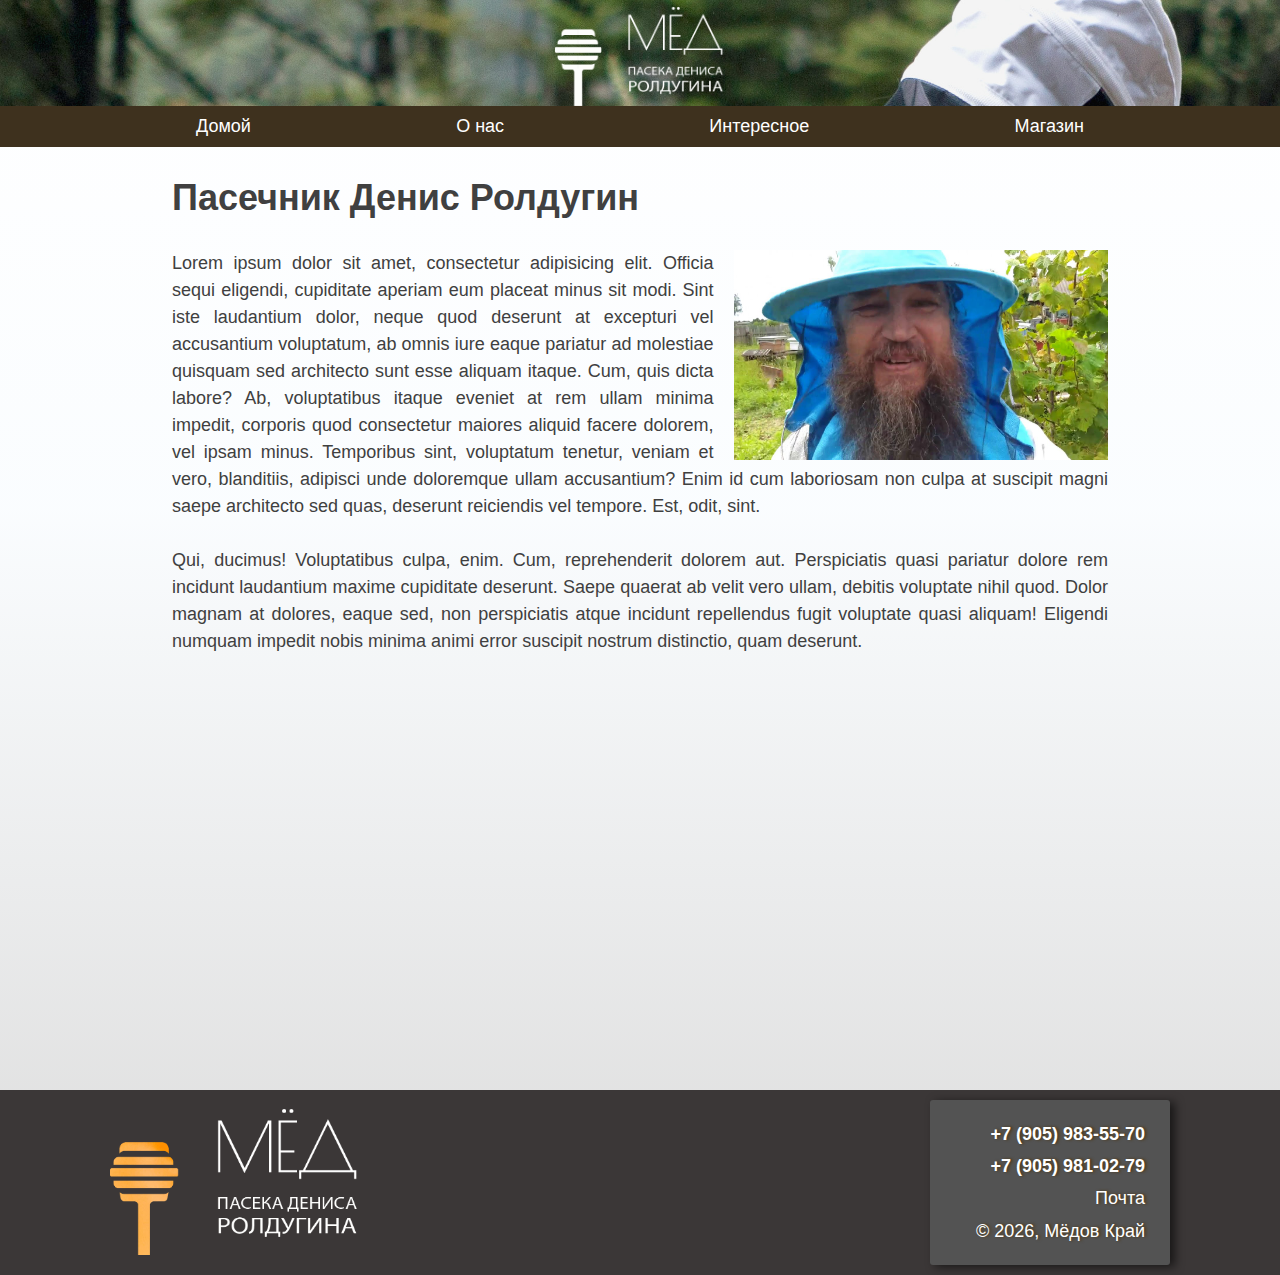
==== views/about.html @ 6573b98f "store" ====
<!DOCTYPE html>
<html lang="ru">
<head>
	<link rel="shortcut icon" href="image/favicon.ico" type="image/x-icon">
	<title>Мёдов Край</title>
	<link href="https://fonts.googleapis.com/css?family=Maven+Pro:400,500,700,900" rel="stylesheet">
	<link rel="stylesheet" href="https://use.fontawesome.com/releases/v5.8.2/css/all.css" integrity="sha384-oS3vJWv+0UjzBfQzYUhtDYW+Pj2yciDJxpsK1OYPAYjqT085Qq/1cq5FLXAZQ7Ay" crossorigin="anonymous">
	<meta charset="UTF-8">
	<link rel="stylesheet" href="../style-menus.css" type="text/css" media="all">
	
<script src="https://ajax.googleapis.com/ajax/libs/jquery/2.2.0/jquery.min.js"></script><!-- button UP -->

</head>

<body>
   
    <header class="masthead">
		<div class="centered">
			<div>
				<img class="site-logo" src="../image/honey-DR-logo-white-MY.png" alt="logo"/>
			</div><!-- .site-title -->
		</div><!-- .centered -->
	</header><!-- .masthead -->

	<main class="main-area">
		<nav id="singlenav" class="single-nav menu" role="navigation">
			<ul>
				<li class="menu-link it"><a href="../index.html" title="доfмой">Домой</a></li>
				<li class="menu-link"><a href="#" title="о нас">О нас</a></li>
				<li class="menu-link"><a href="../views/sapid.html" title="интересное">Интересное</a></li>
				<li class="menu-link store"><a class="store-a" href="../views/store.html" title="магазин">Магазин</a></li>
			</ul>
		</nav>
	
	<div class="centered about">
		
		<div class="p-about">
			<h1>Пасечник Денис Ролдугин</h1>
				<img class="a-img" src="../image/maxres3.jpg" alt="Денис Ролдугин">
				<p>Lorem ipsum dolor sit amet, consectetur adipisicing elit. Officia sequi eligendi, cupiditate aperiam eum placeat minus sit modi. Sint iste laudantium dolor, neque quod deserunt at excepturi vel accusantium voluptatum, ab omnis iure eaque pariatur ad molestiae quisquam sed architecto sunt esse aliquam itaque. Cum, quis dicta labore? Ab, voluptatibus itaque eveniet at rem ullam minima impedit, corporis quod consectetur maiores aliquid facere dolorem, vel ipsam minus. Temporibus sint, voluptatum tenetur, veniam et vero, blanditiis, adipisci unde doloremque ullam accusantium? Enim id cum laboriosam non culpa at suscipit magni saepe architecto sed quas, deserunt reiciendis vel tempore. Est, odit, sint.</p>
				<p>Qui, ducimus! Voluptatibus culpa, enim. Cum, reprehenderit dolorem aut. Perspiciatis quasi pariatur dolore rem incidunt laudantium maxime cupiditate deserunt. Saepe quaerat ab velit vero ullam, debitis voluptate nihil quod. Dolor magnam at dolores, eaque sed, non perspiciatis atque incidunt repellendus fugit voluptate quasi aliquam! Eligendi numquam impedit nobis minima animi error suscipit nostrum distinctio, quam deserunt.</p>
		</div>
	
	</div>
	
	<div class="map-about">
		<iframe width="100%" height="400" src="https://maps.google.com/maps?width=1296&amp;height=260&amp;hl=en&amp;q=%D0%B0%D0%BB%D1%82%D0%B0%D0%B9%D1%81%D0%BA%D0%B8%D0%B9%20%D0%BA%D1%80%D0%B0%D0%B9%2C%20%D0%A8%D0%B8%D0%BF%D1%83%D0%BD%D0%BE%D0%B2%D1%81%D0%BA%D0%B8%D0%B9%20%D1%80%D0%B0%D0%B9%D0%BE%D0%BD%2C%20%D0%91%D0%BE%D0%B1%D1%80%D0%BE%D0%B2%D0%BA%D0%B0+(%D0%9C%D1%91%D0%B4%D0%BE%D0%B2%20%D0%9A%D1%80%D0%B0%D0%B9)&amp;ie=UTF8&amp;t=p&amp;z=7&amp;iwloc=B&amp;output=embed" frameborder="0" scrolling="no">
		</iframe>
	</div>			
	
	</main>
	
<footer>
	<div class="f-logo"><img src="../image/homepage-DR-footer-logo.png" alt="logo"></div>

	<div class="footer-info">
		<ul>
			<li class="phone"><i class="fas fa-mobile-alt"></i><strong> &nbsp;&nbsp;+7 (905) 983-55-70</strong></li>
			<li class="phone"><i class="fas fa-mobile-alt"></i><strong> &nbsp;&nbsp;+7 (905) 981-02-79</strong></li>
			<li class="mail"><i class="far fa-envelope-open"></i> &nbsp;&nbsp;<a href="mailto:denrol@ya.ru" title="mail">Почта</a></li>
			<li class="copyright">&copy; <span id="year"></span>, Мёдов Край </li>
		</ul>
	</div>
	
</footer>

<script><!-- New Year -->
	document.getElementById("year").innerHTML = new Date().getFullYear();
</script>

<script><!-- button UP -->
	$(document).ready(function(){
	  $('body').append('<a href="#" id="go-top" title="Вверх"><i class="fas fa-angle-double-up"></i></a>');
	});

	$(function() {
	 $.fn.scrollToTop = function() {
	  $(this).hide().removeAttr("href");
	  if ($(window).scrollTop() >= "250") $(this).fadeIn("slow")
	  var scrollDiv = $(this);
	  $(window).scroll(function() {
	   if ($(window).scrollTop() <= "250") $(scrollDiv).fadeOut("slow")
	   else $(scrollDiv).fadeIn("slow")
	  });
	  $(this).click(function() {
	   $("html, body").animate({scrollTop: 0}, "slow")
	  })
	 }
	});

	$(function() {
	 $("#go-top").scrollToTop();
	});
</script>
	
</body>
</html>
---- style-menus.css ----
﻿@import url('css/reset.css');
@import url('css/accessibility.css');
@import url('css/layout.css');
@import url('css/typography.css');
@import url('css/masthead.css');
@import url('css/nav.css');
@import url('css/first-area.css');
@import url('css/second-area.css');
@import url('css/third-area.css');
@import url('css/footer.css');
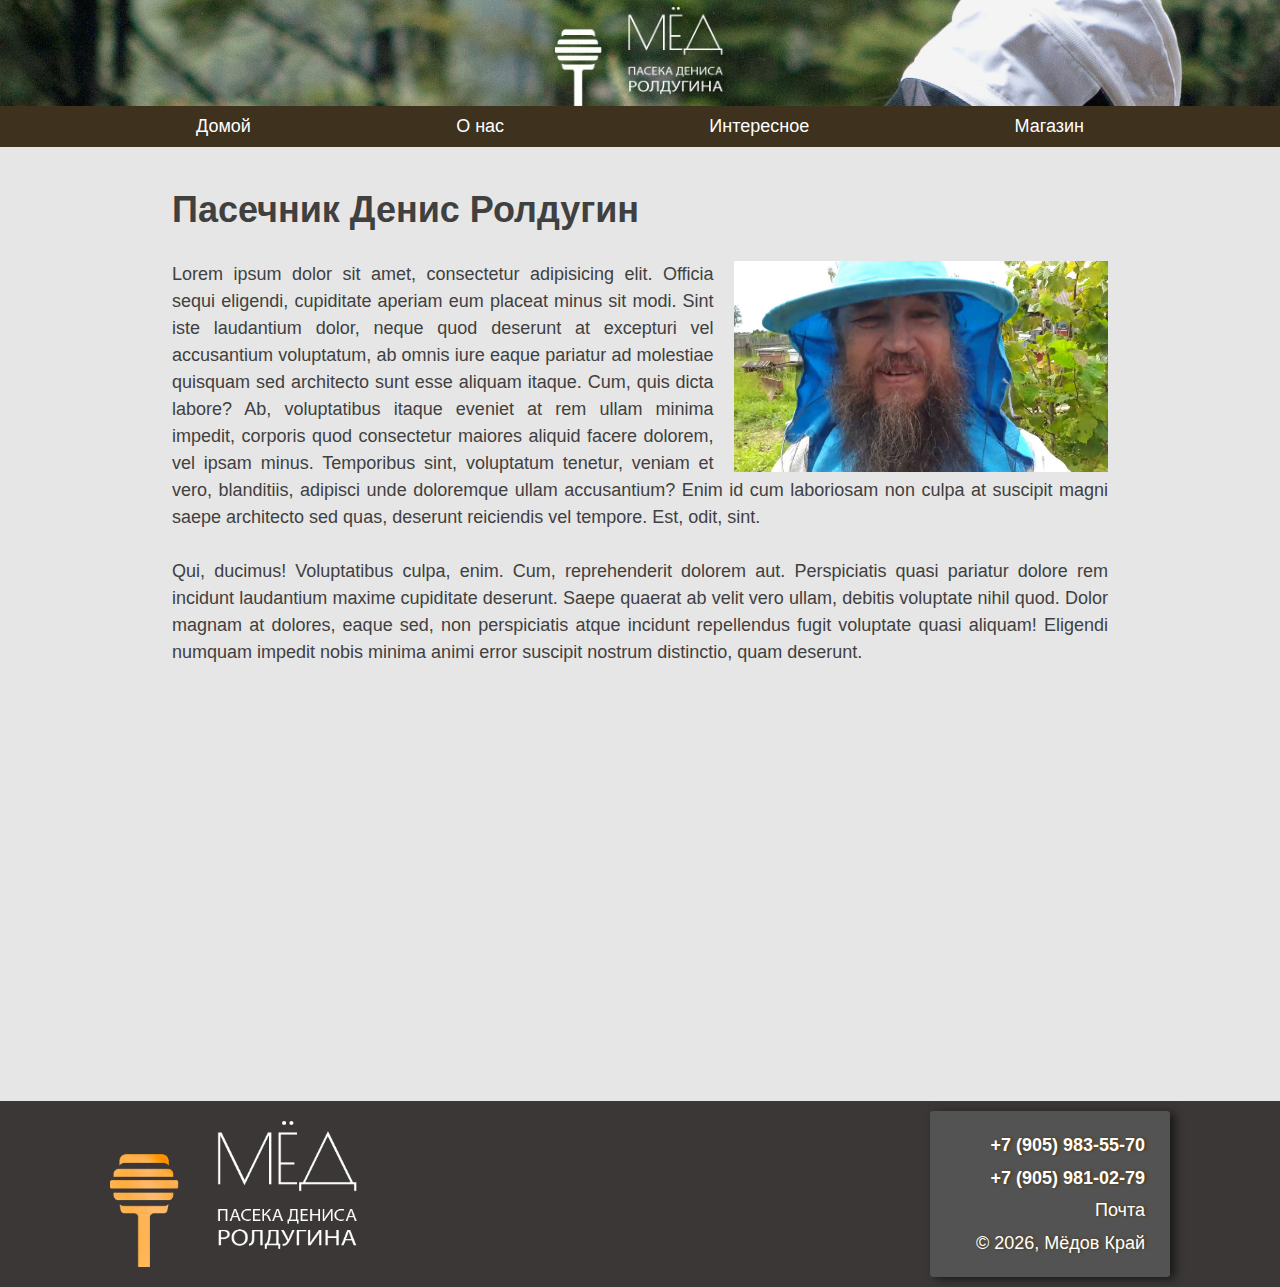
==== commit 68905a80: "a" ====
--- a/views/about.html
+++ b/views/about.html
@@ -17,7 +17,7 @@
     <header class="masthead">
 		<div class="centered">
 			<div>
-				<img class="site-logo" src="../image/honey-DR-logo-white-MY.png" alt="logo"/>
+				<a href="../index.html" title=""><img class="site-logo" src="../image/honey-DR-logo-white-MY.png" alt="logo"/></a>
 			</div><!-- .site-title -->
 		</div><!-- .centered -->
 	</header><!-- .masthead -->
@@ -51,7 +51,7 @@
 	</main>
 	
 <footer>
-	<div class="f-logo"><img src="../image/homepage-DR-footer-logo.png" alt="logo"></div>
+	<div class="f-logo"><a href="../index.html" title="домой"><img src="../image/homepage-DR-footer-logo.png" alt="logo"></a></div>
 
 	<div class="footer-info">
 		<ul>
--- a/style-menus.css
+++ b/style-menus.css
@@ -7,4 +7,5 @@
 @import url('css/first-area.css');
 @import url('css/second-area.css');
 @import url('css/third-area.css');
-@import url('css/footer.css');+@import url('css/footer.css');
+@import url('css/sapid.css');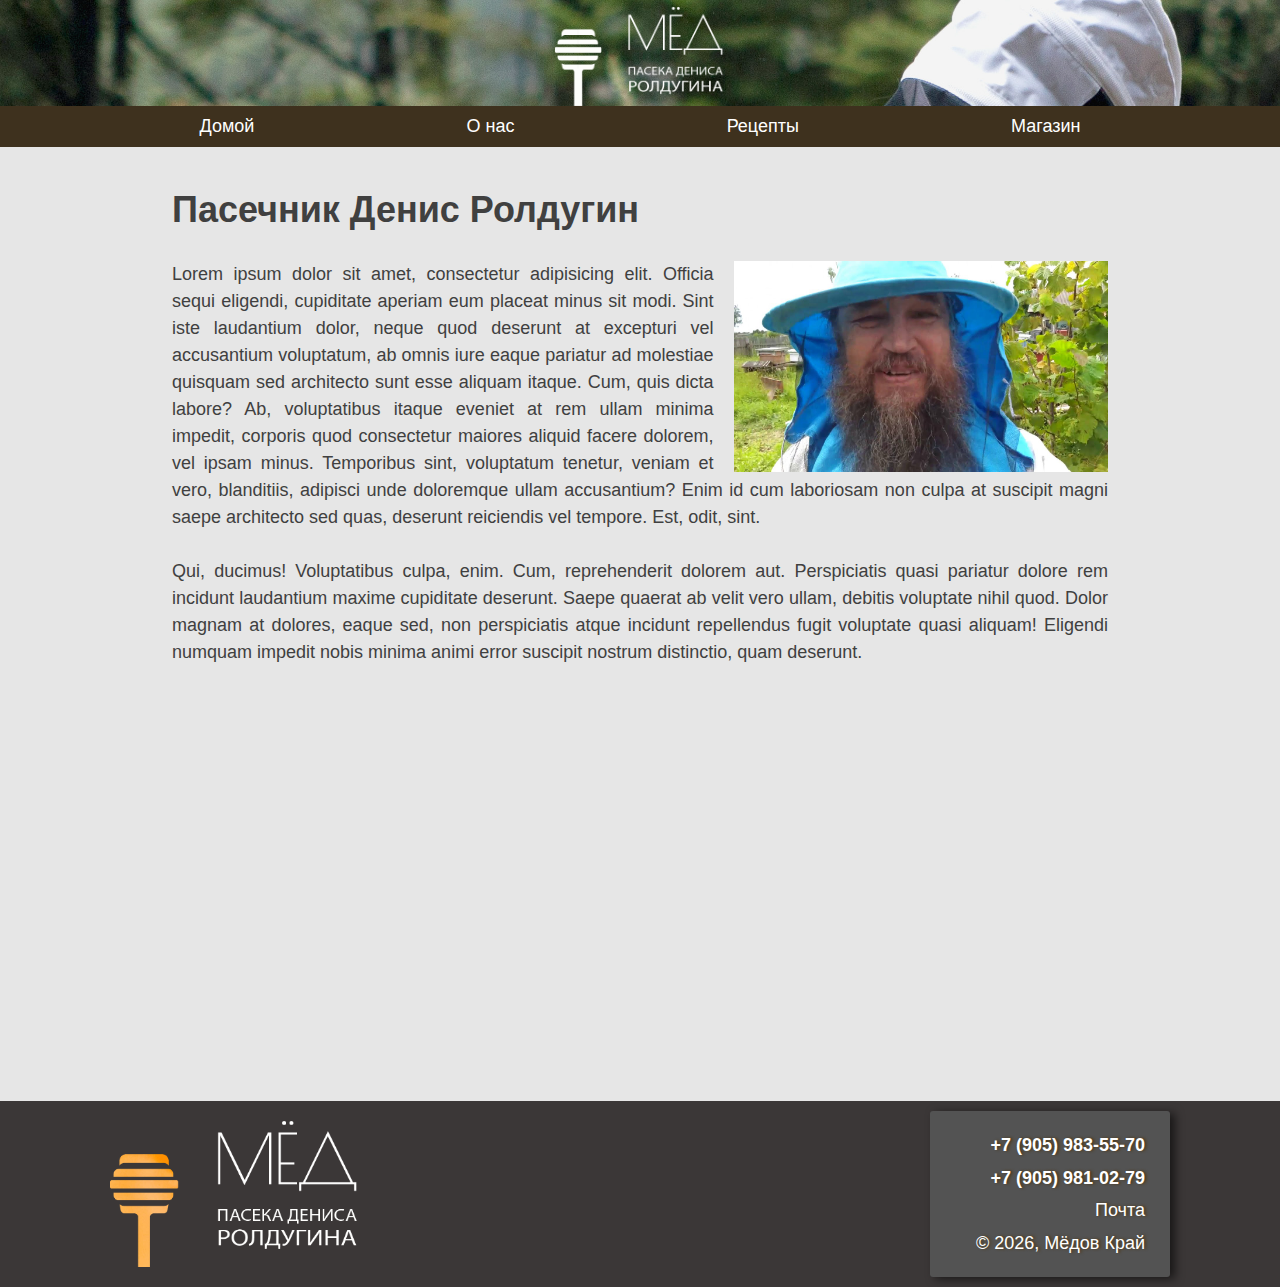
==== commit 100d603a: "store" ====
--- a/views/about.html
+++ b/views/about.html
@@ -27,7 +27,7 @@
 			<ul>
 				<li class="menu-link it"><a href="../index.html" title="доfмой">Домой</a></li>
 				<li class="menu-link"><a href="#" title="о нас">О нас</a></li>
-				<li class="menu-link"><a href="../views/sapid.html" title="интересное">Интересное</a></li>
+				<li class="menu-link"><a href="../views/sapid.html" title="рецепты">Рецепты</a></li>
 				<li class="menu-link store"><a class="store-a" href="../views/store.html" title="магазин">Магазин</a></li>
 			</ul>
 		</nav>
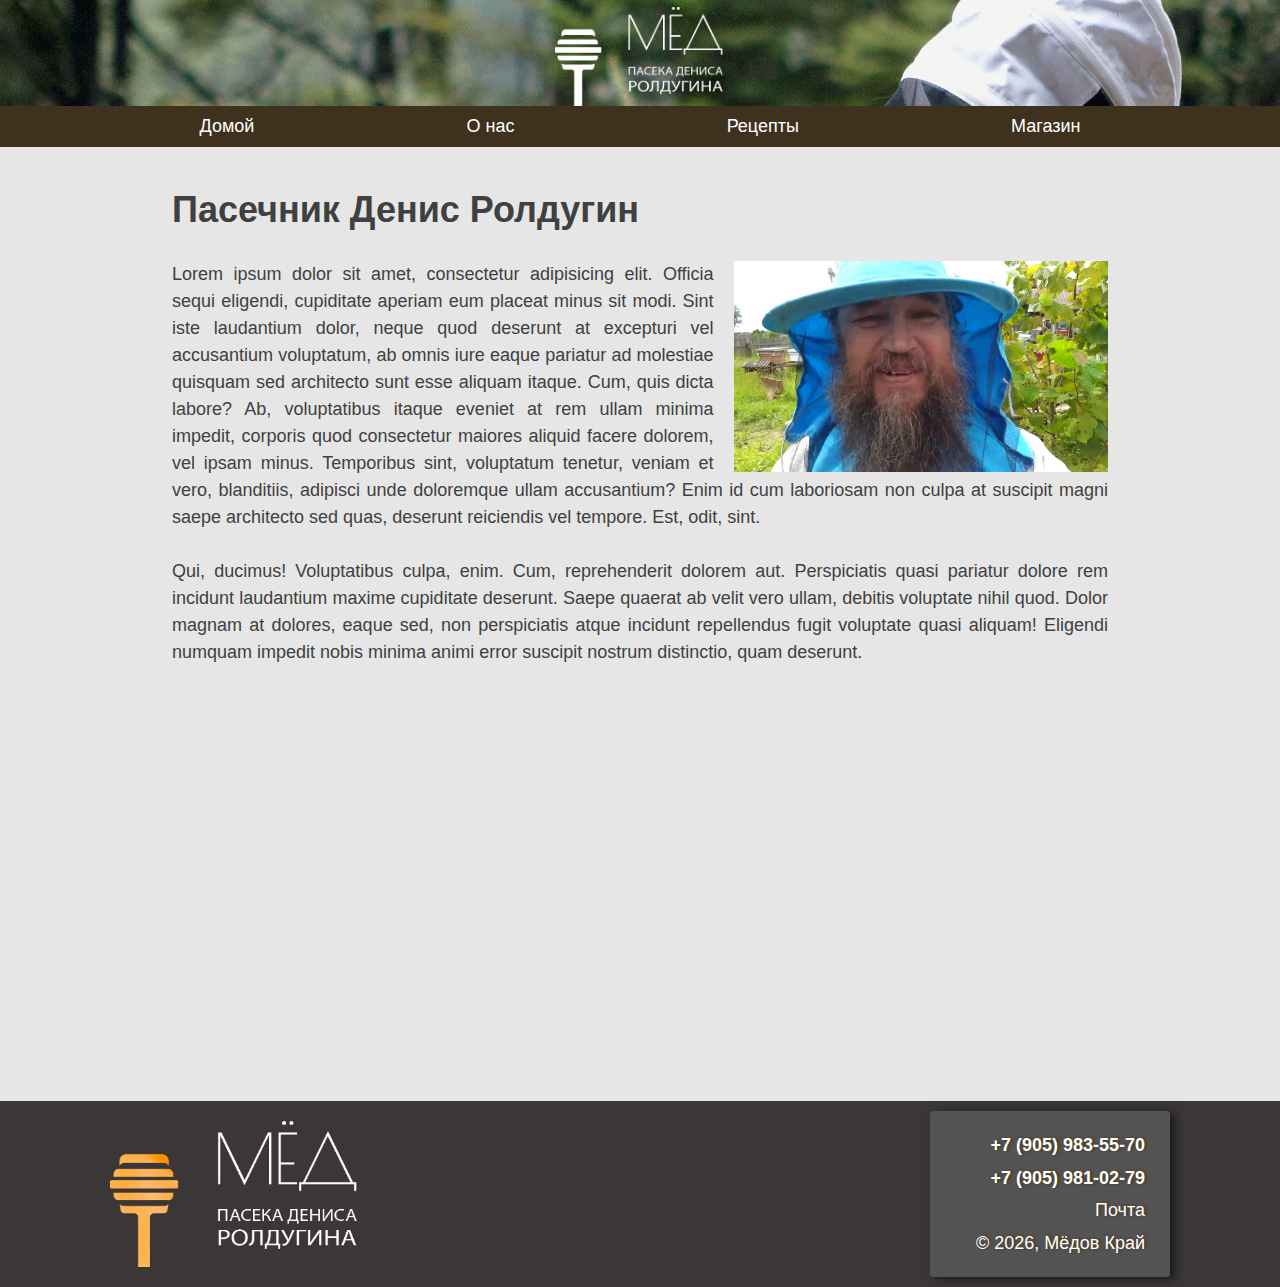
==== commit 826823bd: "favicon" ====
--- a/views/about.html
+++ b/views/about.html
@@ -1,7 +1,7 @@
 <!DOCTYPE html>
 <html lang="ru">
 <head>
-	<link rel="shortcut icon" href="image/favicon.ico" type="image/x-icon">
+	<link rel="shortcut icon" href="../image/main/favicon.ico" type="image/x-icon">
 	<title>Мёдов Край</title>
 	<link href="https://fonts.googleapis.com/css?family=Maven+Pro:400,500,700,900" rel="stylesheet">
 	<link rel="stylesheet" href="https://use.fontawesome.com/releases/v5.8.2/css/all.css" integrity="sha384-oS3vJWv+0UjzBfQzYUhtDYW+Pj2yciDJxpsK1OYPAYjqT085Qq/1cq5FLXAZQ7Ay" crossorigin="anonymous">
@@ -17,7 +17,7 @@
     <header class="masthead">
 		<div class="centered">
 			<div>
-				<a href="../index.html" title=""><img class="site-logo" src="../image/honey-DR-logo-white-MY.png" alt="logo"/></a>
+				<a href="../index.html" title=""><img class="site-logo" src="../image/main/honey-DR-logo-white-MY.png" alt="logo"/></a>
 			</div><!-- .site-title -->
 		</div><!-- .centered -->
 	</header><!-- .masthead -->
@@ -36,7 +36,7 @@
 		
 		<div class="p-about">
 			<h1>Пасечник Денис Ролдугин</h1>
-				<img class="a-img" src="../image/maxres3.jpg" alt="Денис Ролдугин">
+				<img class="a-img" src="../image/main/maxres3.jpg" alt="Денис Ролдугин">
 				<p>Lorem ipsum dolor sit amet, consectetur adipisicing elit. Officia sequi eligendi, cupiditate aperiam eum placeat minus sit modi. Sint iste laudantium dolor, neque quod deserunt at excepturi vel accusantium voluptatum, ab omnis iure eaque pariatur ad molestiae quisquam sed architecto sunt esse aliquam itaque. Cum, quis dicta labore? Ab, voluptatibus itaque eveniet at rem ullam minima impedit, corporis quod consectetur maiores aliquid facere dolorem, vel ipsam minus. Temporibus sint, voluptatum tenetur, veniam et vero, blanditiis, adipisci unde doloremque ullam accusantium? Enim id cum laboriosam non culpa at suscipit magni saepe architecto sed quas, deserunt reiciendis vel tempore. Est, odit, sint.</p>
 				<p>Qui, ducimus! Voluptatibus culpa, enim. Cum, reprehenderit dolorem aut. Perspiciatis quasi pariatur dolore rem incidunt laudantium maxime cupiditate deserunt. Saepe quaerat ab velit vero ullam, debitis voluptate nihil quod. Dolor magnam at dolores, eaque sed, non perspiciatis atque incidunt repellendus fugit voluptate quasi aliquam! Eligendi numquam impedit nobis minima animi error suscipit nostrum distinctio, quam deserunt.</p>
 		</div>
@@ -51,7 +51,7 @@
 	</main>
 	
 <footer>
-	<div class="f-logo"><a href="../index.html" title="домой"><img src="../image/homepage-DR-footer-logo.png" alt="logo"></a></div>
+	<div class="f-logo"><a href="../index.html" title="домой"><img src="../image/main/homepage-DR-footer-logo.png" alt="logo"></a></div>
 
 	<div class="footer-info">
 		<ul>
